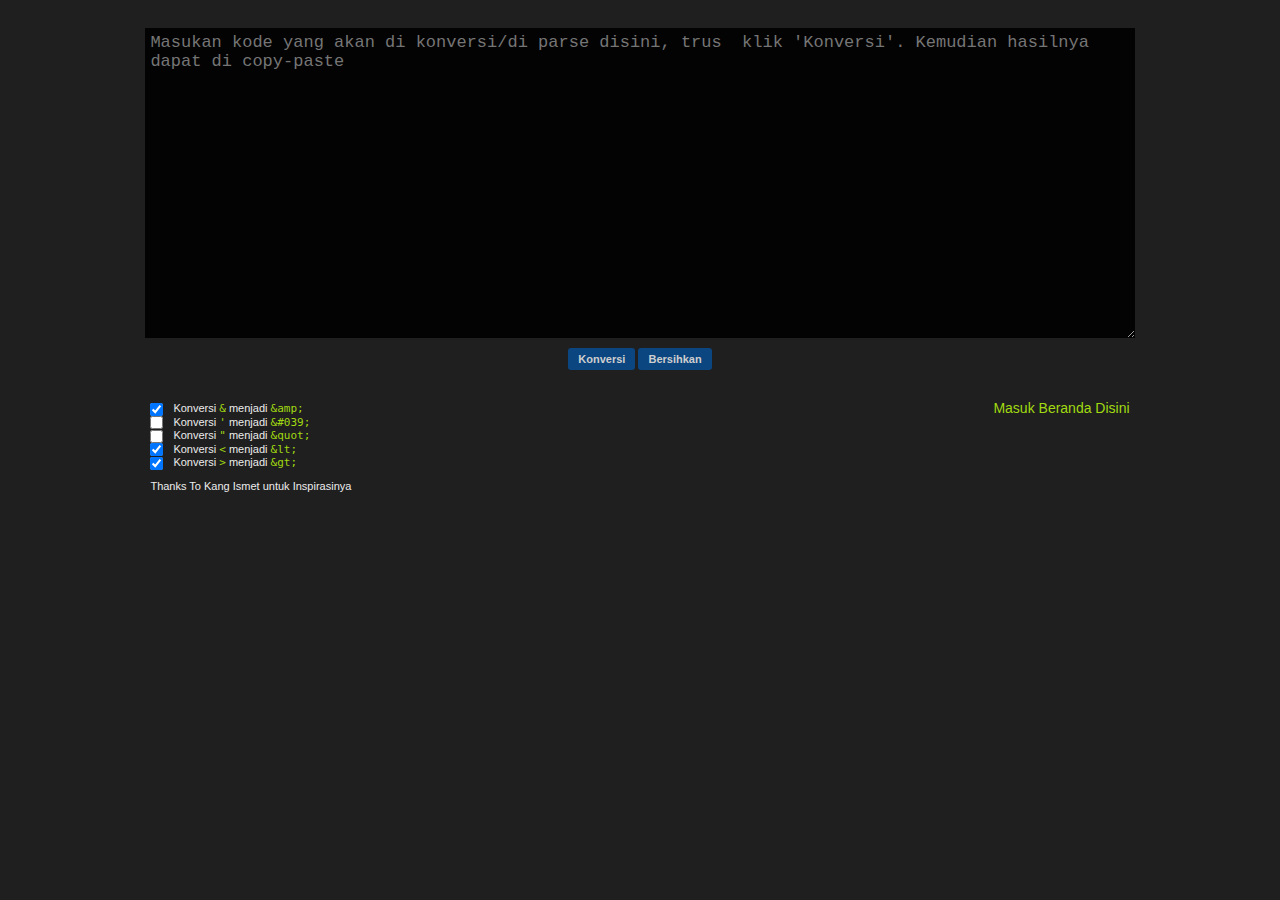
==== Konver-kode/index.html @ bc4bd583 "Create index.html" ====
<!DOCTYPE html>
<html>
<head>
<meta charset="utf-8">
<title>Konversi Kode HTML</title>
<style type="text/css">
body {background-color:#1F1F1F;padding:20px;font:normal 11px Tahoma,Verdana,Arial,Sans-Serif;color:#ECECEC}
a {color:#c94e5c;text-decoration:none}
a:hover {color:#ffffff;text-decoration:none}
p {margin-top:20px;width: 80%;margin-left:auto;margin-right:auto;}
code {color:#720404;}
span {margin-top:10px;float:right}
#codes {border:none;display:block;background-color:#030303;padding:5px;font-size:17px;font-family:"Courier New",Monospace;height:300px;width:80%;margin-right:auto;margin-left:auto;margin-bottom:10px}
#codes:focus {background-color:#AAAAAA;color:#9C0909;font-size:12px}
.button-group {margin:0px auto 0px;text-align:center}
button,button[disabled]:active {background-color:#0B4681;font:bold 11px Tahoma,Verdana,Arial,Sans-Serif;color:#CECECE;padding:5px 10px;border:none;-webkit-border-radius:3px;-moz-border-radius:3px;border-radius:3px;cursor:pointer;}
button:active {background-color:#00A307;color:black}
button[disabled],button[disabled]:active {opacity:0.4;cursor:default}
#opt1,	#opt2,	#opt3,	#opt4,	#opt5 {	display:inline-block;margin:0px 10px 0px 0px;vertical-align:middle;border:none;outline:none;}
</style>
</head>
<body>
<textarea spellcheck="false" id="codes" placeholder="Masukan kode yang akan di konversi/di parse disini, trus  klik 'Konversi'. Kemudian hasilnya dapat di copy-paste"></textarea>
<div class="button-group">
<button id="cvrt" onclick="cdConvert();this.disabled = true;">Konversi</button>
<button onclick="cdClear();">Bersihkan</button>
</div>
<p>
<span><a style="float:right;color:#A1DA11;font-size:14px" href="http://www.aura-ilmu.com" >Masuk Beranda Disini</a></span><br />
<input checked="true" id="opt1" type="checkbox" />Konversi <code style="color:#A1DA11" >&amp;</code> menjadi <code style="color:#A1DA11">&amp;amp;</code><br />
<input id="opt2" type="checkbox" />Konversi <code style="color:#A1DA11">&#39;</code> menjadi <code style="color:#A1DA11">&amp;#039;</code><br />
<input id="opt3" type="checkbox" />Konversi <code style="color:#A1DA11">&quot;</code> menjadi <code style="color:#A1DA11">&amp;quot;</code><br />
<input checked="true" id="opt4" type="checkbox" />Konversi <code style="color:#A1DA11">&lt;</code> menjadi <code style="color:#A1DA11">&amp;lt;</code><br />
<input checked="true" id="opt5" type="checkbox" />Konversi <code style="color:#A1DA11">&gt;</code> menjadi <code style="color:#A1DA11">&amp;gt;</code><br />
<span style="float:left">Thanks To Kang Ismet untuk Inspirasinya</span>
</p>
<script type="text/javascript">
function cdClear() {
    var wtarea = document.getElementById('codes');
    wtarea.value = '';
    wtarea.focus();
    document.getElementById('cvrt').disabled = false;
}
function cdConvert() {
    var ctarea = document.getElementById('codes'),
        cv = ctarea.value,
        opt1 = document.getElementById('opt1'),
        opt2 = document.getElementById('opt2'),
        opt3 = document.getElementById('opt3'),
        opt4 = document.getElementById('opt4'),
        opt5 = document.getElementById('opt5');
    cv = cv.replace(/\t/g, "    ");
    if (opt1.checked) cv = cv.replace(/&/g, "&amp;");
    if (opt2.checked) cv = cv.replace(/'/g, "&#039;");
    if (opt3.checked) cv = cv.replace(/"/g, "&quot;");
    if (opt4.checked) cv = cv.replace(/</g, "&lt;");
    if (opt5.checked) cv = cv.replace(/>/g, "&gt;");
    if (cv.lastIndexOf('\n') != -1 || cv.length > 40);
    ctarea.value = cv;
    ctarea.focus();
    ctarea.select();
};
</script>
</body>
</html>
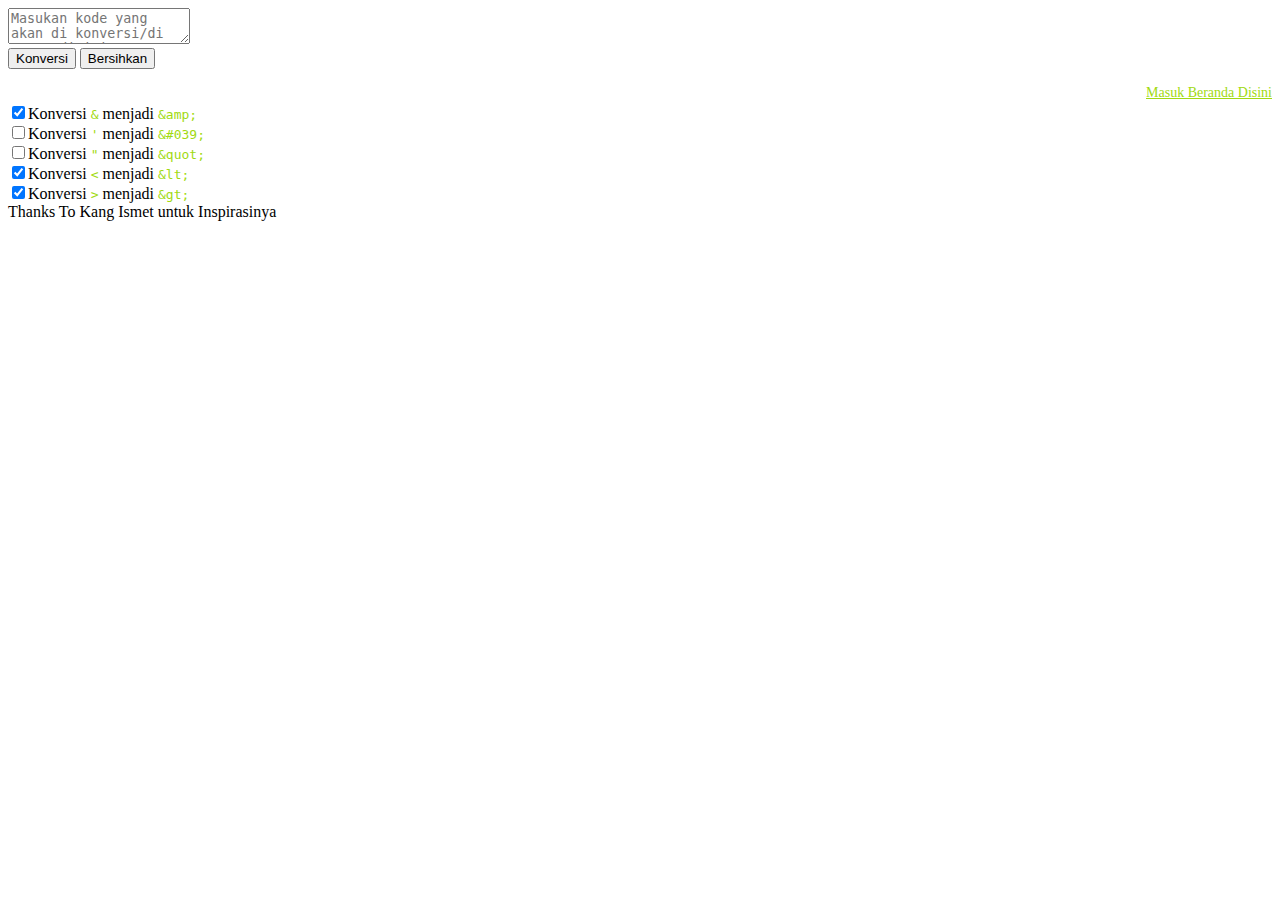
==== commit f073e88d: "Update index.html" ====
--- a/Konver-kode/index.html
+++ b/Konver-kode/index.html
@@ -1,24 +1,9 @@
-
 <!DOCTYPE html>
 <html>
 <head>
 <meta charset="utf-8">
 <title>Konversi Kode HTML</title>
-<style type="text/css">
-body {background-color:#1F1F1F;padding:20px;font:normal 11px Tahoma,Verdana,Arial,Sans-Serif;color:#ECECEC}
-a {color:#c94e5c;text-decoration:none}
-a:hover {color:#ffffff;text-decoration:none}
-p {margin-top:20px;width: 80%;margin-left:auto;margin-right:auto;}
-code {color:#720404;}
-span {margin-top:10px;float:right}
-#codes {border:none;display:block;background-color:#030303;padding:5px;font-size:17px;font-family:"Courier New",Monospace;height:300px;width:80%;margin-right:auto;margin-left:auto;margin-bottom:10px}
-#codes:focus {background-color:#AAAAAA;color:#9C0909;font-size:12px}
-.button-group {margin:0px auto 0px;text-align:center}
-button,button[disabled]:active {background-color:#0B4681;font:bold 11px Tahoma,Verdana,Arial,Sans-Serif;color:#CECECE;padding:5px 10px;border:none;-webkit-border-radius:3px;-moz-border-radius:3px;border-radius:3px;cursor:pointer;}
-button:active {background-color:#00A307;color:black}
-button[disabled],button[disabled]:active {opacity:0.4;cursor:default}
-#opt1,	#opt2,	#opt3,	#opt4,	#opt5 {	display:inline-block;margin:0px 10px 0px 0px;vertical-align:middle;border:none;outline:none;}
-</style>
+<link href="/style.css" rel="stylesheet" type="text/css" />
 </head>
 <body>
 <textarea spellcheck="false" id="codes" placeholder="Masukan kode yang akan di konversi/di parse disini, trus  klik 'Konversi'. Kemudian hasilnya dapat di copy-paste"></textarea>
@@ -35,32 +20,6 @@
 <input checked="true" id="opt5" type="checkbox" />Konversi <code style="color:#A1DA11">&gt;</code> menjadi <code style="color:#A1DA11">&amp;gt;</code><br />
 <span style="float:left">Thanks To Kang Ismet untuk Inspirasinya</span>
 </p>
-<script type="text/javascript">
-function cdClear() {
-    var wtarea = document.getElementById('codes');
-    wtarea.value = '';
-    wtarea.focus();
-    document.getElementById('cvrt').disabled = false;
-}
-function cdConvert() {
-    var ctarea = document.getElementById('codes'),
-        cv = ctarea.value,
-        opt1 = document.getElementById('opt1'),
-        opt2 = document.getElementById('opt2'),
-        opt3 = document.getElementById('opt3'),
-        opt4 = document.getElementById('opt4'),
-        opt5 = document.getElementById('opt5');
-    cv = cv.replace(/\t/g, "    ");
-    if (opt1.checked) cv = cv.replace(/&/g, "&amp;");
-    if (opt2.checked) cv = cv.replace(/'/g, "&#039;");
-    if (opt3.checked) cv = cv.replace(/"/g, "&quot;");
-    if (opt4.checked) cv = cv.replace(/</g, "&lt;");
-    if (opt5.checked) cv = cv.replace(/>/g, "&gt;");
-    if (cv.lastIndexOf('\n') != -1 || cv.length > 40);
-    ctarea.value = cv;
-    ctarea.focus();
-    ctarea.select();
-};
-</script>
+<script src="/script.js" ></script>
 </body>
 </html>
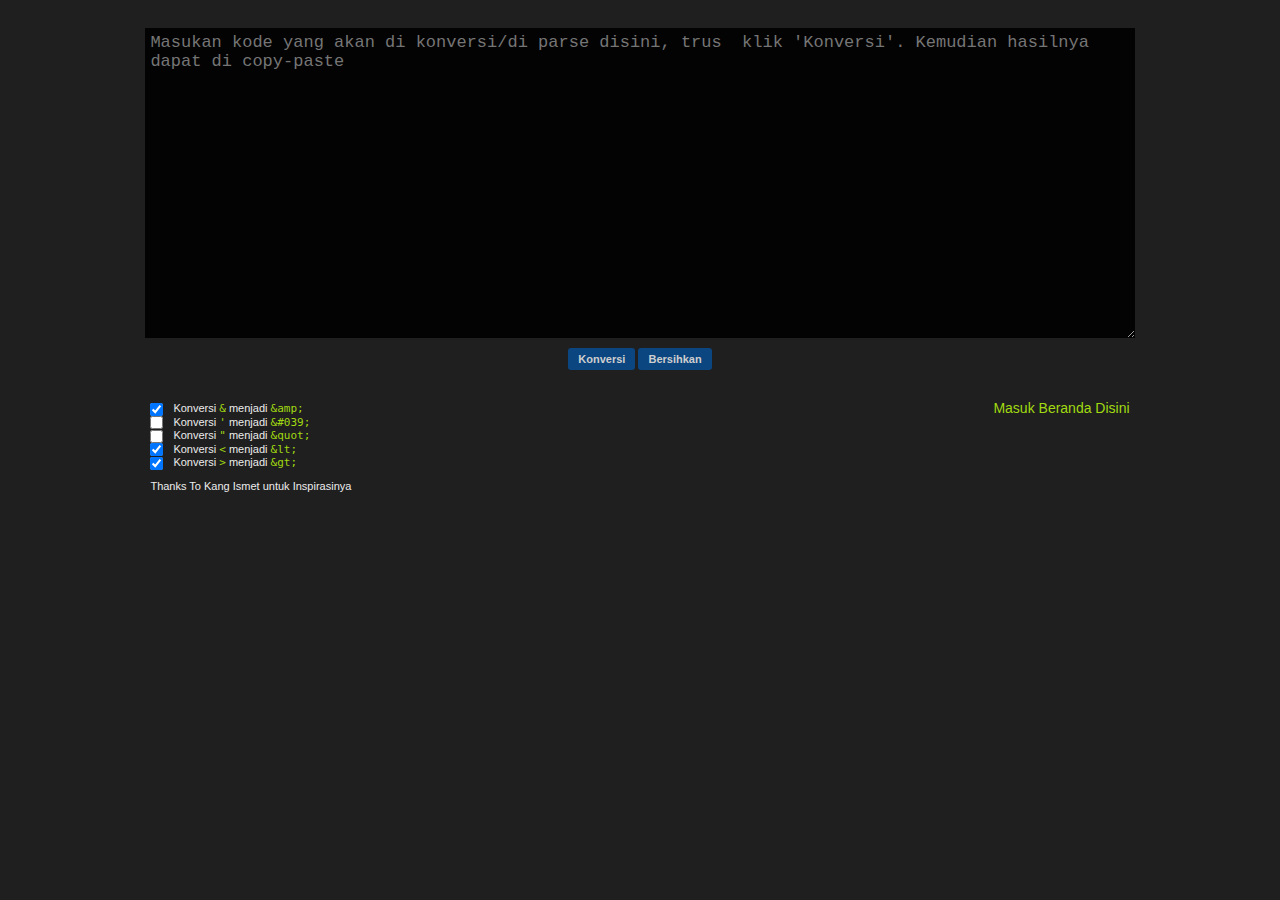
==== commit c36ba80d: "Update index.html" ====
--- a/Konver-kode/index.html
+++ b/Konver-kode/index.html
@@ -3,7 +3,7 @@
 <head>
 <meta charset="utf-8">
 <title>Konversi Kode HTML</title>
-<link href="/style.css" rel="stylesheet" type="text/css" />
+<link href="style.css" rel="stylesheet" type="text/css" />
 </head>
 <body>
 <textarea spellcheck="false" id="codes" placeholder="Masukan kode yang akan di konversi/di parse disini, trus  klik 'Konversi'. Kemudian hasilnya dapat di copy-paste"></textarea>
@@ -20,6 +20,6 @@
 <input checked="true" id="opt5" type="checkbox" />Konversi <code style="color:#A1DA11">&gt;</code> menjadi <code style="color:#A1DA11">&amp;gt;</code><br />
 <span style="float:left">Thanks To Kang Ismet untuk Inspirasinya</span>
 </p>
-<script src="/script.js" ></script>
+<script src="script.js" ></script>
 </body>
 </html>
--- a/Konver-kode/style.css
+++ b/Konver-kode/style.css
@@ -0,0 +1,13 @@
+body {background-color:#1F1F1F;padding:20px;font:normal 11px Tahoma,Verdana,Arial,Sans-Serif;color:#ECECEC}
+a {color:#c94e5c;text-decoration:none}
+a:hover {color:#ffffff;text-decoration:none}
+p {margin-top:20px;width: 80%;margin-left:auto;margin-right:auto;}
+code {color:#720404;}
+span {margin-top:10px;float:right}
+#codes {border:none;display:block;background-color:#030303;padding:5px;font-size:17px;font-family:"Courier New",Monospace;height:300px;width:80%;margin-right:auto;margin-left:auto;margin-bottom:10px}
+#codes:focus {background-color:#AAAAAA;color:#9C0909;font-size:12px}
+.button-group {margin:0px auto 0px;text-align:center}
+button,button[disabled]:active {background-color:#0B4681;font:bold 11px Tahoma,Verdana,Arial,Sans-Serif;color:#CECECE;padding:5px 10px;border:none;-webkit-border-radius:3px;-moz-border-radius:3px;border-radius:3px;cursor:pointer;}
+button:active {background-color:#00A307;color:black}
+button[disabled],button[disabled]:active {opacity:0.4;cursor:default}
+#opt1,	#opt2,	#opt3,	#opt4,	#opt5 {	display:inline-block;margin:0px 10px 0px 0px;vertical-align:middle;border:none;outline:none;}
